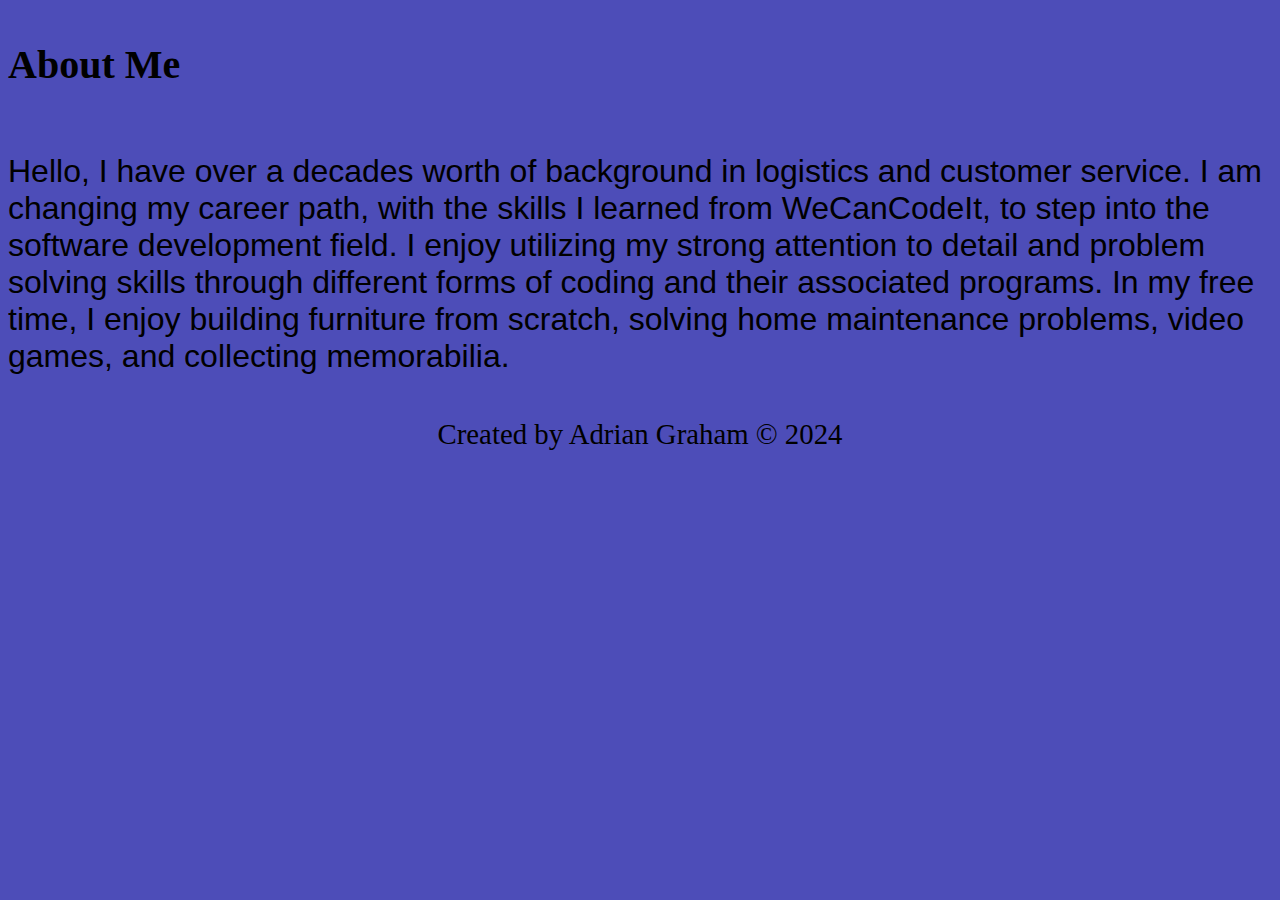
==== about.html @ 202a144f "created multiple web pages" ====
<!DOCTYPE html>
<html lang="en">
  <head>
    <meta charset="UTF-8" />
    <meta name="viewport" content="width=device-width, initial-scale=1.0" />
    <link rel="stylesheet" href="style.css" />
    <title>About me</title>
  </head>
  <body>
    <div class="zone"></div>
    <h2 id="me">About Me</h2>
    <p class="bio">
      Hello, I have over a decades worth of background in logistics and customer
      service. I am changing my career path, with the skills I learned from
      WeCanCodeIt, to step into the software development field. I enjoy
      utilizing my strong attention to detail and problem solving skills through
      different forms of coding and their associated programs. In my free time,
      I enjoy building furniture from scratch, solving home maintenance
      problems, video games, and collecting memorabilia.
    </p>
    <footer class="footer" id="toes">
      Created by Adrian Graham &copy; 2024
    </footer>
    <script src="index.js"></script>
  </body>
</html>
---- style.css ----
body {
  background-color: #4d4db8;
  background-image: url("/img/xv.png");
  display: grid;
}

.name {
  font-size: 2em;
}

#me {
  font-size: 2.5rem;
}

.menu {
  cursor: pointer;
  text-align: left;
  font-size: 3.3rem;
  padding-bottom: 60px;
  padding-left: 15px;
  margin: 0;
}

#menu-box {
  width: 90px;
  height: 1px;
  background: rgb(175, 16, 16);
  float: left;
  margin: 20px;
  cursor: pointer;
}

.facts {
  height: 3.4em;
  padding: 12px 20px;
  margin: 5px 5px;
  cursor: pointer;
  display: inline-block;
  color: #fff;
  font-size: 0.9em;
  border: 1px solid #eee;
  background: #eee;
  border-radius: 4px;
  line-height: 2em;
  border: 1px solid #aaa;
  text-decoration: none;
  -webkit-transition: all 0.4s linear;
  -khtml-transition: all 0.4s linear;
  -moz-transition: all 0.4s linear;
  -o-transition: all 0.4s linear;
  transition: all 0.4s linear;
}

.facts:hover {
  -webkit-box-shadow: rgba(0, 0, 0, 0.7) 0px 5px 15px,
    inset rgba(0, 0, 0, 0.15) 0px -10px 20px;
  -khtml-box-shadow: rgba(0, 0, 0, 0.7) 0px 5px 15px,
    inset rgba(0, 0, 0, 0.15) 0px -10px 20px;
  -moz-box-shadow: rgba(0, 0, 0, 0.7) 0px 5px 15px,
    inset rgba(0, 0, 0, 0.15) 0px -10px 20px;
  -o-box-shadow: rgba(0, 0, 0, 0.7) 0px 5px 15px,
    inset rgba(0, 0, 0, 0.15) 0px -10px 20px;
  box-shadow: rgba(0, 0, 0, 0.7) 0px 5px 15px,
    inset rgba(0, 0, 0, 0.15) 0px -10px 20px;
}

.main-nav {
  list-style: none;
  display: block;
}

.container {
  width: 100%;
  height: 100vh;
  box-sizing: border-box;
  display: flex;
  flex-direction: column;
  align-items: center;
  justify-content: center;
}

.skill {
  font-size: 1.5rem;
  padding-bottom: 1px;
}

.bio {
  font-size: 2rem;
  font-family: Verdana, Geneva, Tahoma, sans-serif;
}

.me {
  display: grid;
  margin: 2px;
  padding: 2px;
  border-radius: 4px;
  margin-right: auto;
  margin-left: auto;
}

.box {
  padding: 15px;
  border-radius: 30px;
  text-align: center;
  justify-content: center;
}

ul {
  display: inline-block;
}

.header-s {
  text-align: center;
  border: 50px;
  margin-top: 4px;
  padding-bottom: 1px;
  font-size: 2.5rem;
}

.article {
  text-align: center;
  font-size: 1.7rem;
}

.project {
  text-decoration: underline;
}
.square {
  text-align: center;
  font-size: 1.8rem;
  margin: 0px;
  text-decoration: solid;
}

.sidebar {
  display: block;
  margin: 5px;
  padding: 5px;
  border-radius: 1px;
  font-size: 2.8rem;
  text-align: center;
  margin-left: auto;
  font-weight: 900;
}

.box > img {
  display: block;
  margin-left: auto;
  margin-right: auto;
  width: 45%;
  align-items: center;
}

.footer {
  text-align: center;
  padding: 11px;
  font-size: 1.8em;
}

.zone {
  color: black;
  font-size: 1.5rem;
  text-align: left;
}

.zone:hover {
  -webkit-box-shadow: rgba(0, 0, 0, 0.8) 0px 5px 15px,
    inset rgba(0, 0, 0, 0.15) 0px -10px 20px;
  -moz-box-shadow: rgba(0, 0, 0, 0.8) 0px 5px 15px,
    inset rgba(0, 0, 0, 0.15) 0px -10px 20px;
  -o-box-shadow: rgba(0, 0, 0, 0.8) 0px 5px 15px,
    inset rgba(0, 0, 0, 0.15) 0px -10px 20px;
  box-shadow: rgba(0, 0, 0, 0.8) 0px 5px 15px,
    inset rgba(0, 0, 0, 0.15) 0px -10px 20px;
}

.button {
  height: 2em;
  padding: 10px 40px;
  margin: 40px 50px;
  cursor: pointer;
  display: inline-block;
  color: #fff;
  font-size: 1em;
  border: 1px solid #eee;
  background: #eee;
  border-radius: 4px;
  line-height: 2em;
  border: 1px solid #aaa;
  text-decoration: none;
  -webkit-transition: all 0.4s linear;
  -khtml-transition: all 0.4s linear;
  -moz-transition: all 0.4s linear;
  -o-transition: all 0.4s linear;
  transition: all 0.4s linear;
}

.button:hover {
  -webkit-box-shadow: rgba(0, 0, 0, 0.7) 0px 5px 15px,
    inset rgba(0, 0, 0, 0.15) 0px -10px 20px;
  -khtml-box-shadow: rgba(0, 0, 0, 0.7) 0px 5px 15px,
    inset rgba(0, 0, 0, 0.15) 0px -10px 20px;
  -moz-box-shadow: rgba(0, 0, 0, 0.7) 0px 5px 15px,
    inset rgba(0, 0, 0, 0.15) 0px -10px 20px;
  -o-box-shadow: rgba(0, 0, 0, 0.7) 0px 5px 15px,
    inset rgba(0, 0, 0, 0.15) 0px -10px 20px;
  box-shadow: rgba(0, 0, 0, 0.7) 0px 5px 15px,
    inset rgba(0, 0, 0, 0.15) 0px -10px 20px;
}

img {
  vertical-align: middle;
}

.slideshow-container {
  max-width: 35%;
  position: relative;
  margin: auto;
}

/* my photos above about me */
.slider {
  border-radius: 40px;
}

/* Next & previous buttons */
.ss-icon {
  cursor: pointer;
  top: 50%;
  width: auto;
  padding: 16px;
  margin-top: -22px;
  color: white;
  font-weight: bold;
  font-size: 20px;
  transition: 0.6s ease;
  border-radius: 0 8px 8px 0;
  user-select: none;
}

/* On hover, add a black background color with a little bit see-through */
.ss-icon:hover {
  background-color: rgba(0, 0, 0, 0.8);
}
/* Caption text */
.text {
  color: #0a0a0a;
  font-size: 35px;
  padding: 8px 12px;
  bottom: 8px;
  width: 200%;
  text-align: left;
}
/* Number text (1/3 etc) */
.numbertext {
  color: #f2f2f2;
  font-size: 12px;
  padding: 8px 12px;
  position: absolute;
  top: 0;
}

/* Fading animation */
.fade {
  -webkit-animation-name: fade;
  -webkit-animation-duration: 1.5s;
  animation-name: fade;
  animation-duration: 1.5s;
}

/***********************************************************************
 *  Green Background
 **********************************************************************/
.green {
  background: #cdeb8e; /* Old browsers */
  background: -moz-linear-gradient(top, #cdeb8e 0%, #a5c956 100%); /* FF3.6+ */
  background: -webkit-gradient(
    linear,
    left top,
    left bottom,
    color-stop(0%, #cdeb8e),
    color-stop(100%, #a5c956)
  ); /* Chrome,Safari4+ */
  background: -webkit-linear-gradient(
    top,
    #cdeb8e 0%,
    #a5c956 100%
  ); /* Chrome10+,Safari5.1+ */
  background: -o-linear-gradient(
    top,
    #cdeb8e 0%,
    #a5c956 100%
  ); /* Opera 11.10+ */
  background: -ms-linear-gradient(top, #cdeb8e 0%, #a5c956 100%); /* IE10+ */
  background: linear-gradient(top, #cdeb8e 0%, #a5c956 100%); /* W3C */
  filter: progid:DXImageTransform.Microsoft.gradient( startColorstr='#cdeb8e', endColorstr='#a5c956',GradientType=0 ); /* IE6-9 */
}

/***********************************************************************
*  Red Background
**********************************************************************/
.red {
  background: #ff3019; /* Old browsers */
  background: -moz-linear-gradient(top, #ff3019 0%, #cf0404 100%); /* FF3.6+ */
  background: -webkit-gradient(
    linear,
    left top,
    left bottom,
    color-stop(0%, #ff3019),
    color-stop(100%, #cf0404)
  ); /* Chrome,Safari4+ */
  background: -webkit-linear-gradient(
    top,
    #ff3019 0%,
    #cf0404 100%
  ); /* Chrome10+,Safari5.1+ */
  background: -o-linear-gradient(
    top,
    #ff3019 0%,
    #cf0404 100%
  ); /* Opera 11.10+ */
  background: -ms-linear-gradient(top, #ff3019 0%, #cf0404 100%); /* IE10+ */
  background: linear-gradient(top, #ff3019 0%, #cf0404 100%); /* W3C */
  filter: progid:DXImageTransform.Microsoft.gradient( startColorstr='#ff3019', endColorstr='#cf0404',GradientType=0 ); /* IE6-9 */
}

/***********************************************************************
*  Yellow Background
**********************************************************************/
.yellow {
  background: #ffd65e; /* Old browsers */
  background: -moz-linear-gradient(top, #ffd65e 0%, #febf04 100%); /* FF3.6+ */
  background: -webkit-gradient(
    linear,
    left top,
    left bottom,
    color-stop(0%, #ffd65e),
    color-stop(100%, #febf04)
  ); /* Chrome,Safari4+ */
  background: -webkit-linear-gradient(
    top,
    #ffd65e 0%,
    #febf04 100%
  ); /* Chrome10+,Safari5.1+ */
  background: -o-linear-gradient(
    top,
    #ffd65e 0%,
    #febf04 100%
  ); /* Opera 11.10+ */
  background: -ms-linear-gradient(top, #ffd65e 0%, #febf04 100%); /* IE10+ */
  background: linear-gradient(top, #ffd65e 0%, #febf04 100%); /* W3C */
  filter: progid:DXImageTransform.Microsoft.gradient( startColorstr='#ffd65e', endColorstr='#febf04',GradientType=0 ); /* IE6-9 */
}

/***********************************************************************
*  Grey Background
**********************************************************************/
.grey {
  background: rgb(238, 238, 238); /* Old browsers */
  background: -moz-linear-gradient(
    left,
    rgba(238, 238, 238, 1) 0%,
    rgba(204, 204, 204, 1) 100%
  ); /* FF3.6+ */
  background: -webkit-gradient(
    linear,
    left top,
    right top,
    color-stop(0%, rgba(238, 238, 238, 1)),
    color-stop(100%, rgba(204, 204, 204, 1))
  ); /* Chrome,Safari4+ */
  background: -webkit-linear-gradient(
    left,
    rgba(238, 238, 238, 1) 0%,
    rgba(204, 204, 204, 1) 100%
  ); /* Chrome10+,Safari5.1+ */
  background: -o-linear-gradient(
    left,
    rgba(238, 238, 238, 1) 0%,
    rgba(204, 204, 204, 1) 100%
  ); /* Opera 11.10+ */
  background: -ms-linear-gradient(
    left,
    rgba(238, 238, 238, 1) 0%,
    rgba(204, 204, 204, 1) 100%
  ); /* IE10+ */
  background: linear-gradient(
    left,
    rgba(238, 238, 238, 1) 0%,
    rgba(204, 204, 204, 1) 100%
  ); /* W3C */
  filter: progid:DXImageTransform.Microsoft.gradient( startColorstr='#eeeeee', endColorstr='#cccccc',GradientType=1 ); /* IE6-9 */
}

/***********************************************************************
*  Black Background
**********************************************************************/
.black {
  background: #7d7e7d; /* Old browsers */
  background: -moz-linear-gradient(top, #7d7e7d 0%, #0e0e0e 100%); /* FF3.6+ */
  background: -webkit-gradient(
    linear,
    left top,
    left bottom,
    color-stop(0%, #7d7e7d),
    color-stop(100%, #0e0e0e)
  ); /* Chrome,Safari4+ */
  background: -webkit-linear-gradient(
    top,
    #7d7e7d 0%,
    #0e0e0e 100%
  ); /* Chrome10+,Safari5.1+ */
  background: -o-linear-gradient(
    top,
    #7d7e7d 0%,
    #0e0e0e 100%
  ); /* Opera 11.10+ */
  background: -ms-linear-gradient(top, #7d7e7d 0%, #0e0e0e 100%); /* IE10+ */
  background: linear-gradient(top, #7d7e7d 0%, #0e0e0e 100%); /* W3C */
  filter: progid:DXImageTransform.Microsoft.gradient( startColorstr='#7d7e7d', endColorstr='#0e0e0e',GradientType=0 ); /* IE6-9 */
}

/***********************************************************************
*  Brown Background
**********************************************************************/
.brown {
  background: #f6e6b4; /* Old browsers */
  background: -moz-linear-gradient(top, #f6e6b4 0%, #ed9017 100%); /* FF3.6+ */
  background: -webkit-gradient(
    linear,
    left top,
    left bottom,
    color-stop(0%, #f6e6b4),
    color-stop(100%, #ed9017)
  ); /* Chrome,Safari4+ */
  background: -webkit-linear-gradient(
    top,
    #f6e6b4 0%,
    #ed9017 100%
  ); /* Chrome10+,Safari5.1+ */
  background: -o-linear-gradient(
    top,
    #f6e6b4 0%,
    #ed9017 100%
  ); /* Opera 11.10+ */
  background: -ms-linear-gradient(top, #f6e6b4 0%, #ed9017 100%); /* IE10+ */
  background: linear-gradient(top, #f6e6b4 0%, #ed9017 100%); /* W3C */
  filter: progid:DXImageTransform.Microsoft.gradient( startColorstr='#f6e6b4', endColorstr='#ed9017',GradientType=0 ); /* IE6-9 */
}

/***********************************************************************
*  Blue Background
**********************************************************************/
.blue {
  background: #7abcff; /* Old browsers */
  background: -moz-linear-gradient(
    top,
    #7abcff 0%,
    #60abf8 44%,
    #4096ee 100%
  ); /* FF3.6+ */
  background: -webkit-gradient(
    linear,
    left top,
    left bottom,
    color-stop(0%, #7abcff),
    color-stop(44%, #60abf8),
    color-stop(100%, #4096ee)
  ); /* Chrome,Safari4+ */
  background: -webkit-linear-gradient(
    top,
    #7abcff 0%,
    #60abf8 44%,
    #4096ee 100%
  ); /* Chrome10+,Safari5.1+ */
  background: -o-linear-gradient(
    top,
    #7abcff 0%,
    #60abf8 44%,
    #4096ee 100%
  ); /* Opera 11.10+ */
  background: -ms-linear-gradient(
    top,
    #7abcff 0%,
    #60abf8 44%,
    #4096ee 100%
  ); /* IE10+ */
  background: linear-gradient(
    top,
    #7abcff 0%,
    #60abf8 44%,
    #4096ee 100%
  ); /* W3C */
  filter: progid:DXImageTransform.Microsoft.gradient( startColorstr='#7abcff', endColorstr='#4096ee',GradientType=0 ); /* IE6-9 */
}

/***********************************************************************
*  Dark Red Background
**********************************************************************/
.darkred {
  background: rgb(169, 3, 41); /* Old browsers */
  background: -moz-linear-gradient(
    left,
    rgba(169, 3, 41, 1) 0%,
    rgba(143, 2, 34, 1) 44%,
    rgba(109, 0, 25, 1) 100%
  ); /* FF3.6+ */
  background: -webkit-gradient(
    linear,
    left top,
    right top,
    color-stop(0%, rgba(169, 3, 41, 1)),
    color-stop(44%, rgba(143, 2, 34, 1)),
    color-stop(100%, rgba(109, 0, 25, 1))
  ); /* Chrome,Safari4+ */
  background: -webkit-linear-gradient(
    left,
    rgba(169, 3, 41, 1) 0%,
    rgba(143, 2, 34, 1) 44%,
    rgba(109, 0, 25, 1) 100%
  ); /* Chrome10+,Safari5.1+ */
  background: -o-linear-gradient(
    left,
    rgba(169, 3, 41, 1) 0%,
    rgba(143, 2, 34, 1) 44%,
    rgba(109, 0, 25, 1) 100%
  ); /* Opera 11.10+ */
  background: -ms-linear-gradient(
    left,
    rgba(169, 3, 41, 1) 0%,
    rgba(143, 2, 34, 1) 44%,
    rgba(109, 0, 25, 1) 100%
  ); /* IE10+ */
  background: linear-gradient(
    left,
    rgba(169, 3, 41, 1) 0%,
    rgba(143, 2, 34, 1) 44%,
    rgba(109, 0, 25, 1) 100%
  ); /* W3C */
  filter: progid:DXImageTransform.Microsoft.gradient( startColorstr='#a90329', endColorstr='#6d0019',GradientType=1 ); /* IE6-9 */
}

/***********************************************************************
*  Purple Background
**********************************************************************/
.purple {
  background: rgb(203, 96, 179); /* Old browsers */
  background: -moz-linear-gradient(
    left,
    rgba(203, 96, 179, 1) 0%,
    rgba(173, 18, 131, 1) 50%,
    rgba(222, 71, 172, 1) 100%
  ); /* FF3.6+ */
  background: -webkit-gradient(
    linear,
    left top,
    right top,
    color-stop(0%, rgba(203, 96, 179, 1)),
    color-stop(50%, rgba(173, 18, 131, 1)),
    color-stop(100%, rgba(222, 71, 172, 1))
  ); /* Chrome,Safari4+ */
  background: -webkit-linear-gradient(
    left,
    rgba(203, 96, 179, 1) 0%,
    rgba(173, 18, 131, 1) 50%,
    rgba(222, 71, 172, 1) 100%
  ); /* Chrome10+,Safari5.1+ */
  background: -o-linear-gradient(
    left,
    rgba(203, 96, 179, 1) 0%,
    rgba(173, 18, 131, 1) 50%,
    rgba(222, 71, 172, 1) 100%
  ); /* Opera 11.10+ */
  background: -ms-linear-gradient(
    left,
    rgba(203, 96, 179, 1) 0%,
    rgba(173, 18, 131, 1) 50%,
    rgba(222, 71, 172, 1) 100%
  ); /* IE10+ */
  background: linear-gradient(
    left,
    rgba(203, 96, 179, 1) 0%,
    rgba(173, 18, 131, 1) 50%,
    rgba(222, 71, 172, 1) 100%
  ); /* W3C */
  filter: progid:DXImageTransform.Microsoft.gradient( startColorstr='#cb60b3', endColorstr='#de47ac',GradientType=1 ); /* IE6-9 */
}

@media screen and (max-width: 600px) {
  .main-nav,
  .container {
    font-size: 0.5em;
    padding: 0;
    width: 100%;
  }
}
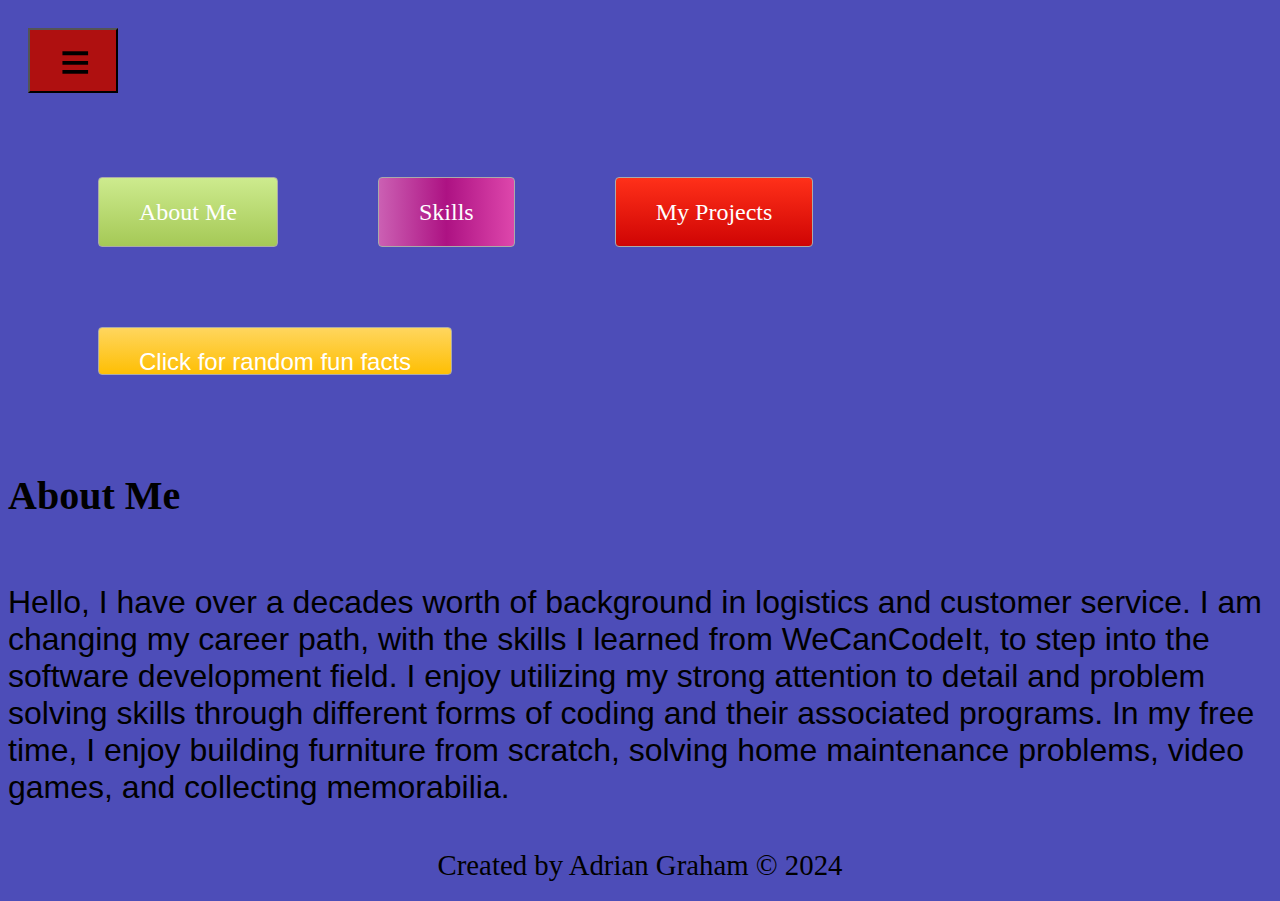
==== commit 72534bee: "fixed menu button" ====
--- a/about.html
+++ b/about.html
@@ -7,6 +7,23 @@
     <title>About me</title>
   </head>
   <body>
+    <button id="menu-box" class="menu" onclick="toggleMenu();">
+      <ul class="menu">
+        ≡
+      </ul>
+    </button>
+    <nav class="zone">
+      <div class="nav" id="menu-lightbox">
+        <ul>
+          <a href="./about.html" class="button green">About Me</a
+          ><a href="./skills.html" class="button purple">Skills</a
+          ><a href="./myProjects.html" class="button red">My Projects</a>
+          <button class="button yellow light facts">
+            Click for random fun facts
+          </button>
+        </ul>
+      </div>
+    </nav>
     <div class="zone"></div>
     <h2 id="me">About Me</h2>
     <p class="bio">
